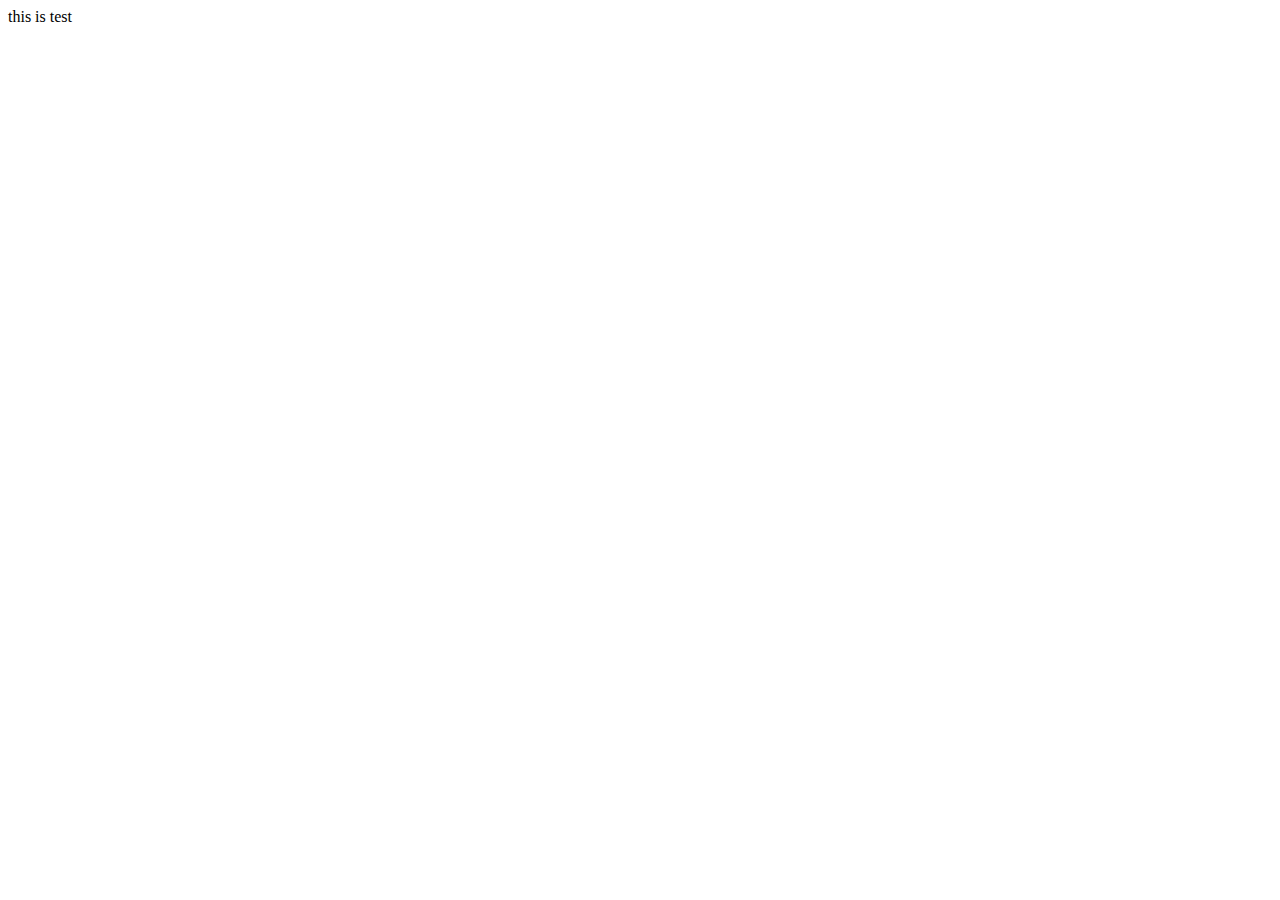
==== source/static/html/chat.html @ 4bb8878a "built the index page" ====
<!DOCTYPE html>
<html lang="en">
<head>
    <meta charset="UTF-8">
    <meta name="viewport" content="width=device-width, initial-scale=1.0">
    <title>Document</title>
</head>
<body>
    this is test
</body>
</html>
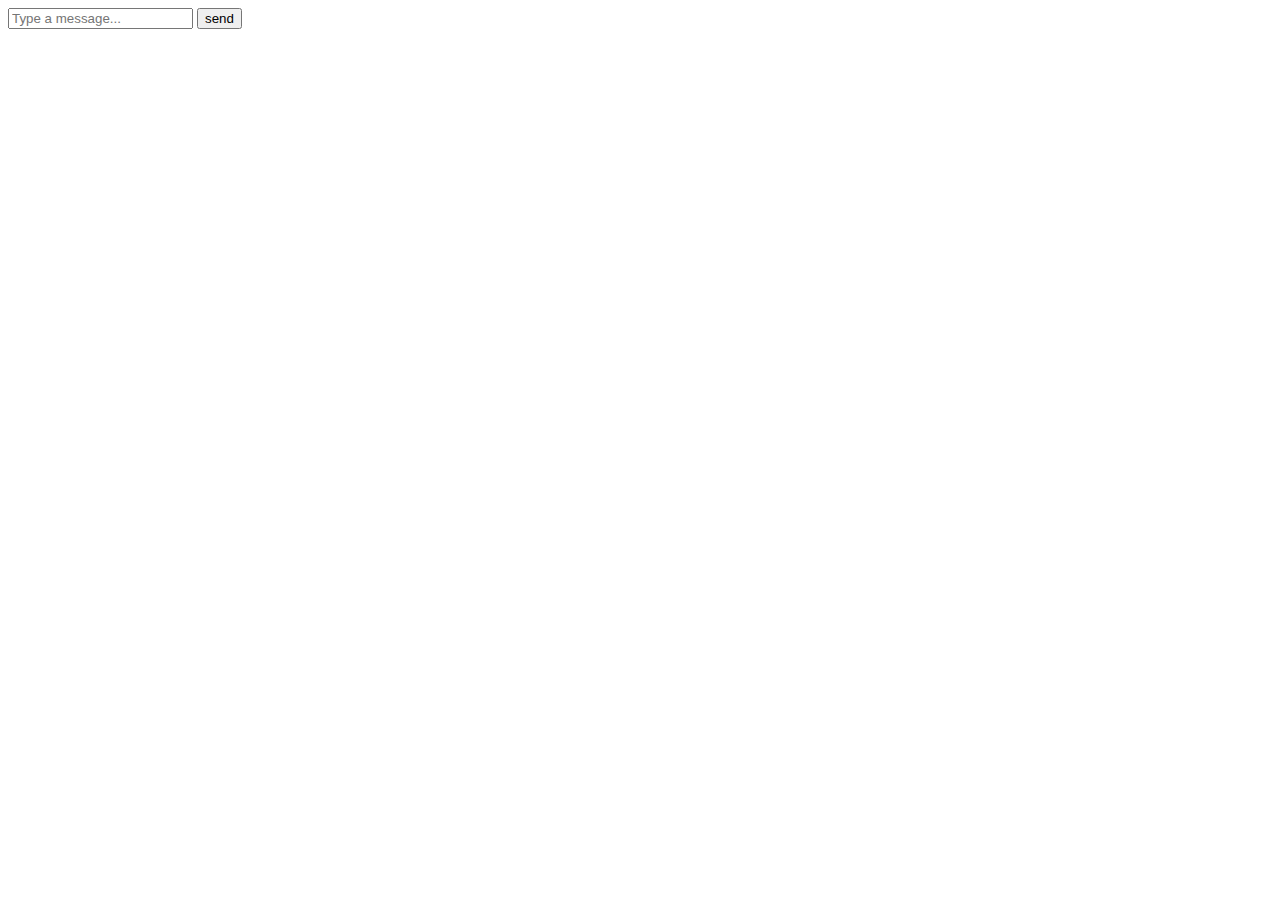
==== commit b3e7750c: "added chat functionality between user and the agent" ====
--- a/source/static/html/chat.html
+++ b/source/static/html/chat.html
@@ -4,8 +4,27 @@
     <meta charset="UTF-8">
     <meta name="viewport" content="width=device-width, initial-scale=1.0">
     <title>Document</title>
+    <link rel="stylesheet" href="/static/css/chat.css">
 </head>
 <body>
-    this is test
+
+    <nav></nav>
+
+    <main>
+        <div class="chat-box" id="chat-box">
+            <!-- <div class="user-text">hi</div>
+            <div class="assistant-text">hello</div> -->
+        </div>
+    </main>
+
+    <footer>
+        <div class="input-box">
+            <input type="text" class="message" id="message" placeholder="Type a message..." autocomplete="off">
+            <button type="submit" id="send-button">send</button>
+        </div>
+    </footer>
+
+    <script src="/static/js/chat.js"></script>
+
 </body>
 </html>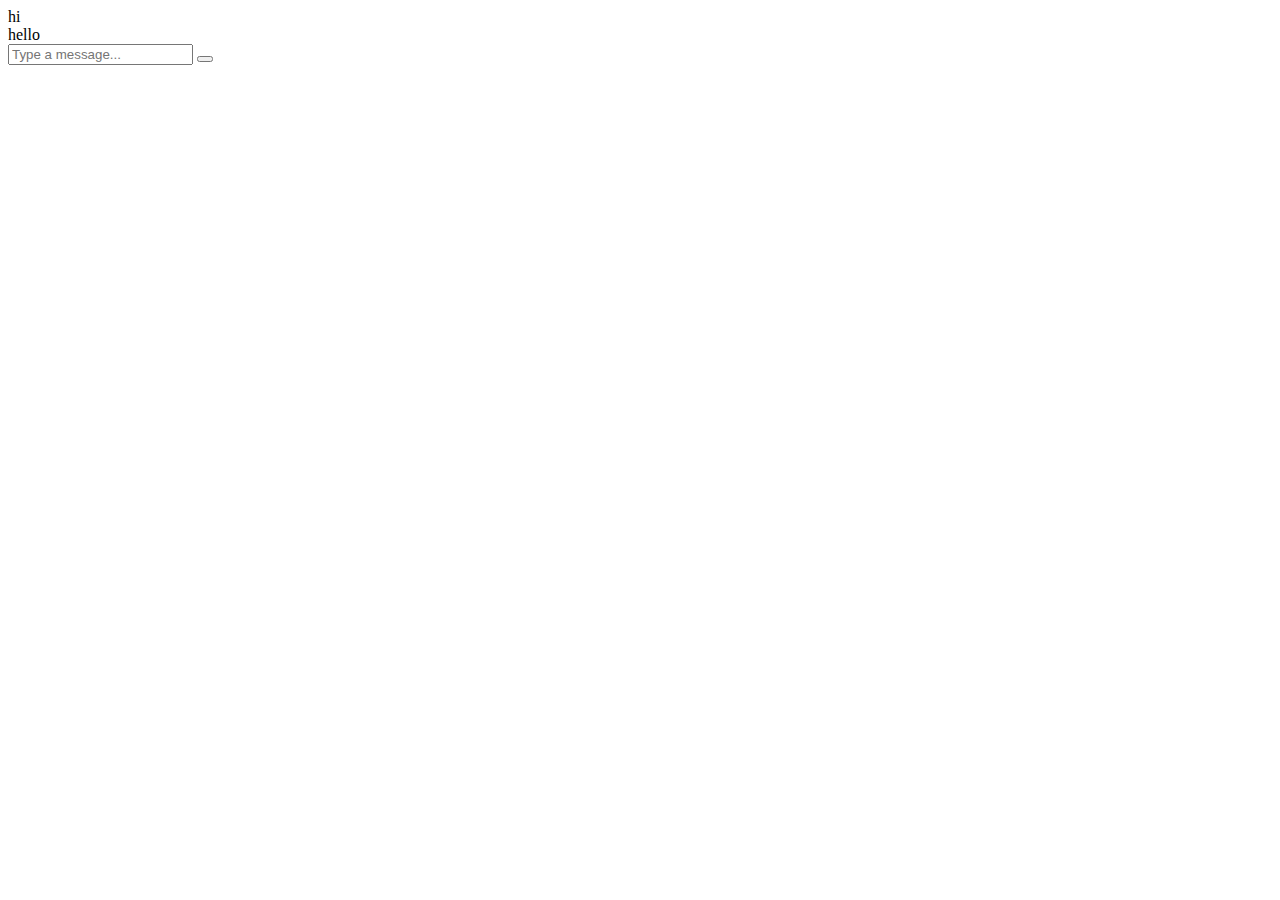
==== commit a31e6a85: "added requirements file and minor changes in UI code" ====
--- a/source/static/html/chat.html
+++ b/source/static/html/chat.html
@@ -3,7 +3,7 @@
 <head>
     <meta charset="UTF-8">
     <meta name="viewport" content="width=device-width, initial-scale=1.0">
-    <title>Document</title>
+    <title>bloomSense</title>
     <link rel="stylesheet" href="/static/css/chat.css">
 </head>
 <body>
@@ -12,15 +12,15 @@
 
     <main>
         <div class="chat-box" id="chat-box">
-            <!-- <div class="user-text">hi</div>
-            <div class="assistant-text">hello</div> -->
+            <div class="user-text">hi</div>
+            <div class="assistant-text">hello</div>
         </div>
     </main>
 
     <footer>
         <div class="input-box">
             <input type="text" class="message" id="message" placeholder="Type a message..." autocomplete="off">
-            <button type="submit" id="send-button">send</button>
+            <button type="submit" id="send-button"></button>
         </div>
     </footer>
 
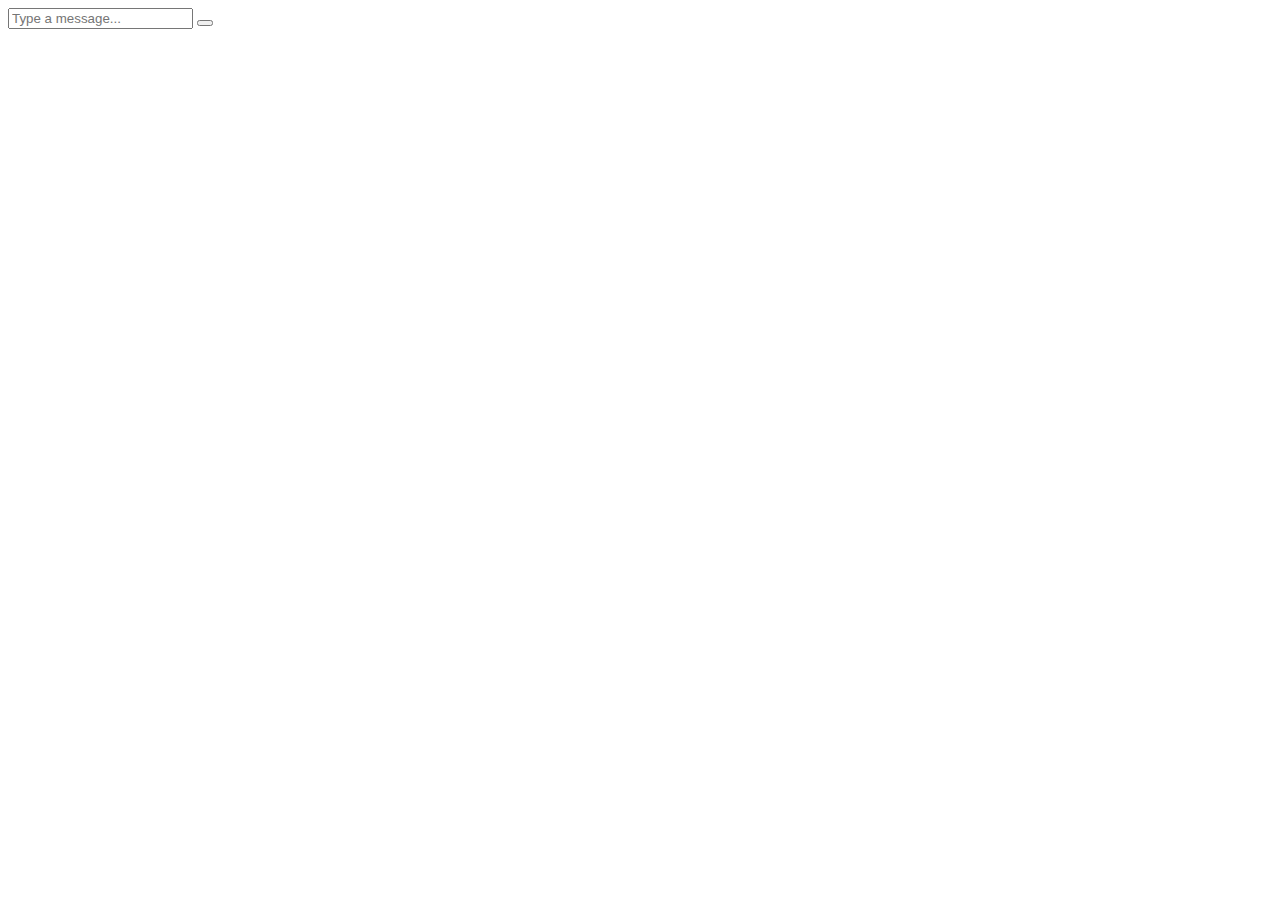
==== commit 869ccde3: "finished the project" ====
--- a/source/static/html/chat.html
+++ b/source/static/html/chat.html
@@ -12,8 +12,6 @@
 
     <main>
         <div class="chat-box" id="chat-box">
-            <div class="user-text">hi</div>
-            <div class="assistant-text">hello</div>
         </div>
     </main>
 
